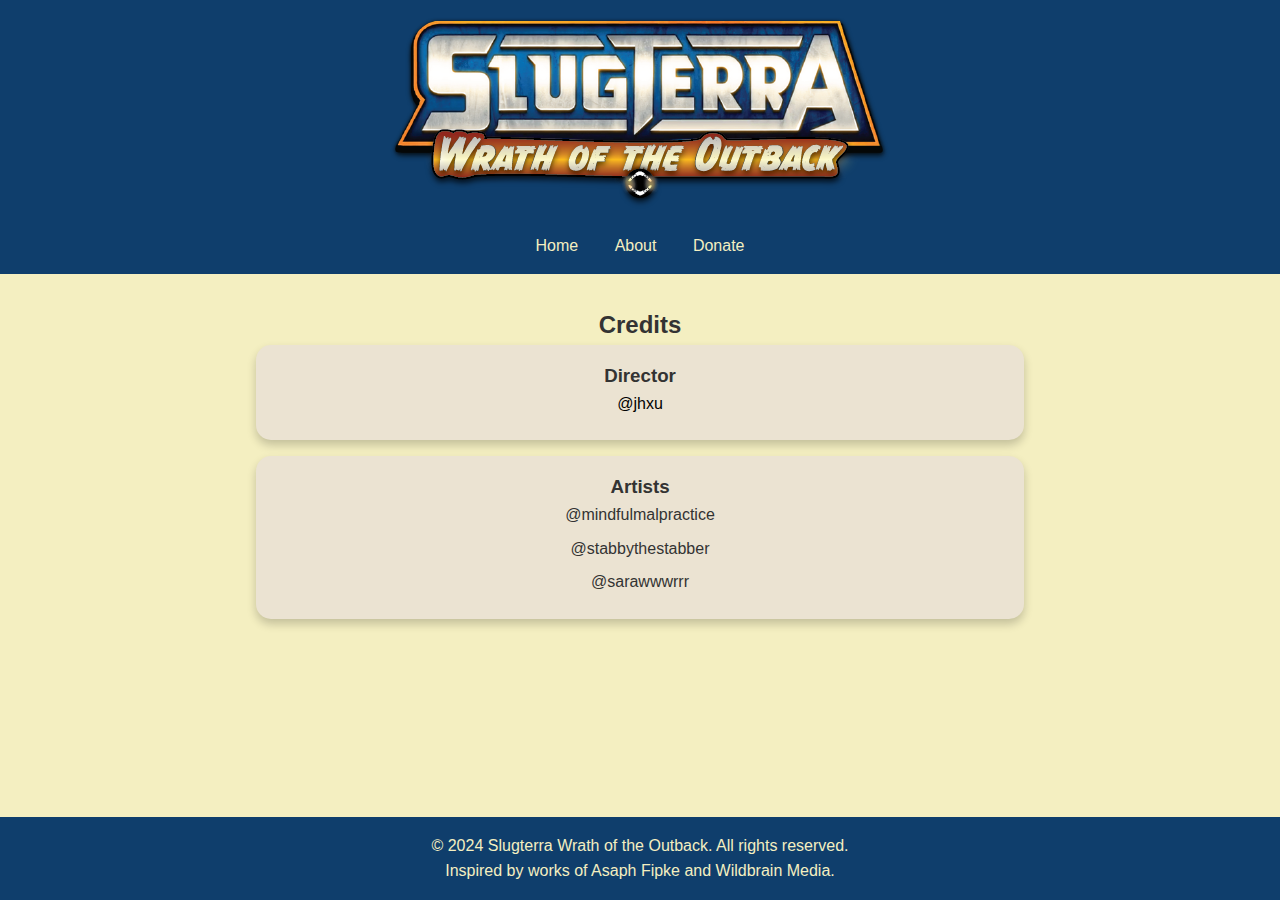
==== about.html @ 5d1156e9 "First deployment!" ====
<!DOCTYPE html>
<html lang="en">
<head>
    <meta charset="UTF-8">
    <meta name="viewport" content="width=device-width, initial-scale=1.0">
    <title>Slugterra: Wrath of the Outback</title>
    <link rel="stylesheet" href="styles.css">
    <link rel="icon" href="icon.png" type="image">
</head>
<body>
    <header>
        <img src="logo.png" width="auto">
        <nav>
            <ul>
                <li><a href="\">Home</a></li>
                <li><a href="about.html">About</a></li>
                <li><a href="https://paypal.me/jhxu07">Donate</a></li>
            </ul>
        </nav>
    </header>

    <main>
        <section id="credits">
            <h2>Credits</h2>
            <div class="credit">
                <h3> Director </h3>
                <p><a href="https://amechanos.github.io">@jhxu</a></p>
            </div>
            <div class="credit">
                <h3> Artists </h3>
                <p><a href="#"></a>@mindfulmalpractice</p>
                <p><a href="#"></a>@stabbythestabber</p>
                <p><a href="#"></a>@sarawwwrrr</p>
            </div>
            
            <!-- Add more credits as needed -->
        </section>
    </main>

    <footer>
        <p>&copy; 2024 Slugterra Wrath of the Outback. All rights reserved. <br> Inspired by works of Asaph Fipke and Wildbrain Media.</p>
    </footer>

    <script src="scripts.js"></script>
</body>
</html>
---- styles.css ----
/* Basic reset */

* {
    margin: 0;
    padding: 0;
    box-sizing: border-box;
}
:root {
    --c1: #F4EFC1;
    --c2: #0F3E6C;
    --c3: #A04020;
    --c4: #EBE3D2;
    --c5: #ACAEAC;
} 

/* General styles */
body {
    font-family: Arial, sans-serif;
    line-height: 1.6;
    background-color: var(--c1);
    color: #333;
}

header {
    background: var(--c2);
    color: var(--c1);
    padding: 1rem 0;
    text-align: center;
}

header h1 {
    margin-bottom: 0.5rem;
}

nav ul {
    list-style: none;
    padding: 0;
}

nav ul li {
    display: inline;
    margin: 0 1rem;
}

nav ul li a {
    color: var(--c1);
    text-decoration: none;
}

main {
    padding: 2rem;
}

#comics {
    display: flex;
    flex-wrap: wrap;
    justify-content: space-around;
}

section {
    display: flex;
    flex-wrap: wrap;
    justify-content: space-evenly;
    flex-direction: column;
    align-items: center;
}

.comic {
    background: var(--c4);
    border: 1px solid var(--c5);
    border-radius: 5px;
    margin: 1rem;
    padding: 1rem;
    width: 80vw;
    text-align: center;
    transition: all 1s ease-in-out;
}

.comic:hover {
    transform: translateY(-5px);
    box-shadow: 0 10px 20px rgba(0, 0, 0, 0.2);
    cursor: pointer;
}

footer {
    background: var(--c2);
    color: var(--c1);
    text-align: center;
    padding: 1rem 0;
    position: absolute;
    bottom: 0;
    width: 100%;
}

#credits {
    max-width: 80vw;
    margin: 0 auto;
}

.credit {
    background: var(--c4);
    border-radius: 15px;
    text-align: center;
    padding: 1rem;
    box-shadow: 0 5px 10px rgba(0, 0, 0, 0.2);
    margin-bottom: 1rem;
    width: 60vw;
    height: auto;
}

.credit p {
    margin-bottom: 0.5rem;
}

.credit a {
    text-decoration: none;
    color: black;
    transition: all 0.5s ease-in-out;
}
.credit a:hover {
    opacity: 0.5;
}
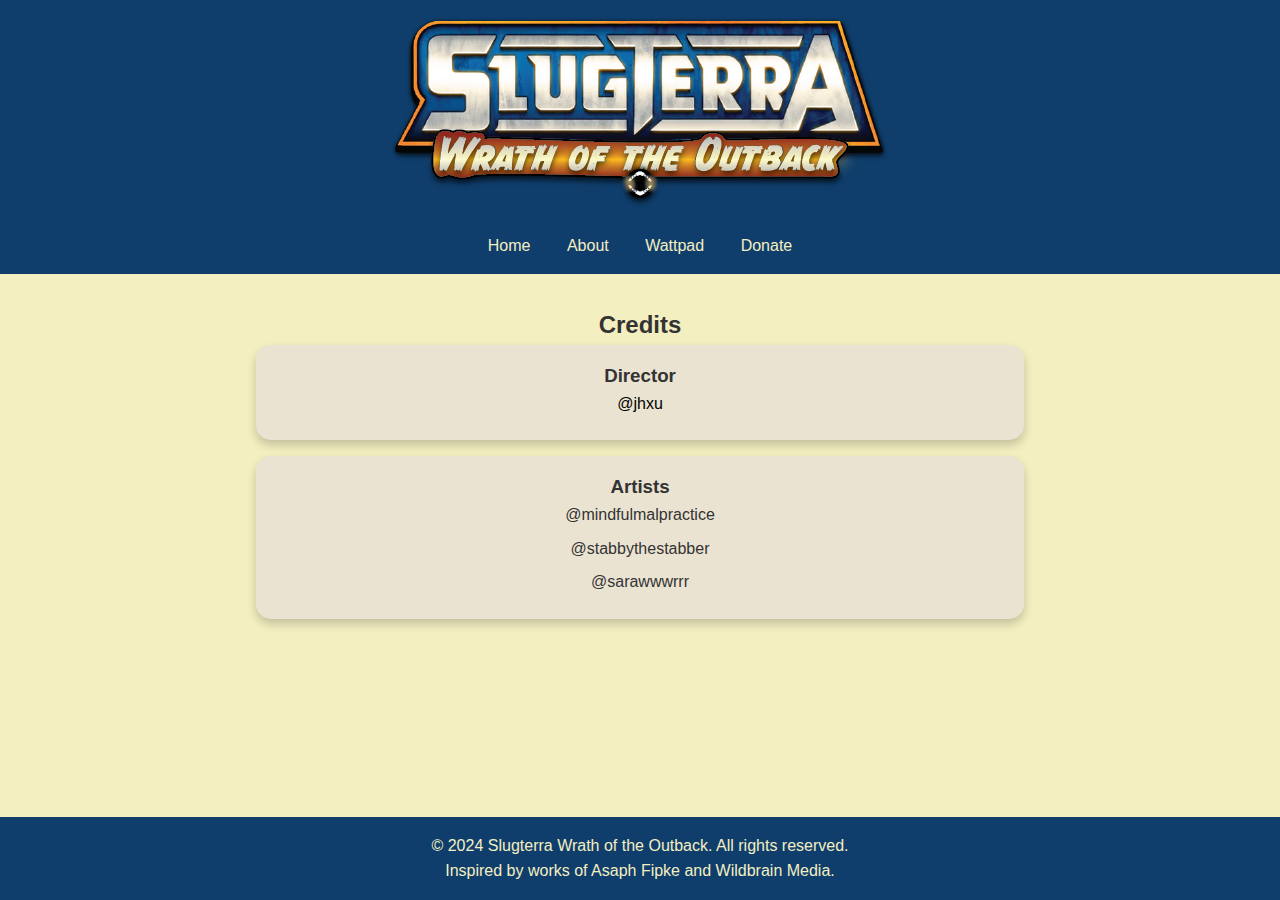
==== commit 9727ac18: "Update about.html" ====
--- a/about.html
+++ b/about.html
@@ -14,6 +14,7 @@
             <ul>
                 <li><a href="\">Home</a></li>
                 <li><a href="about.html">About</a></li>
+                <li><a href="https://wattpad.com/story/371856046">Wattpad</a></li>
                 <li><a href="https://paypal.me/jhxu07">Donate</a></li>
             </ul>
         </nav>
